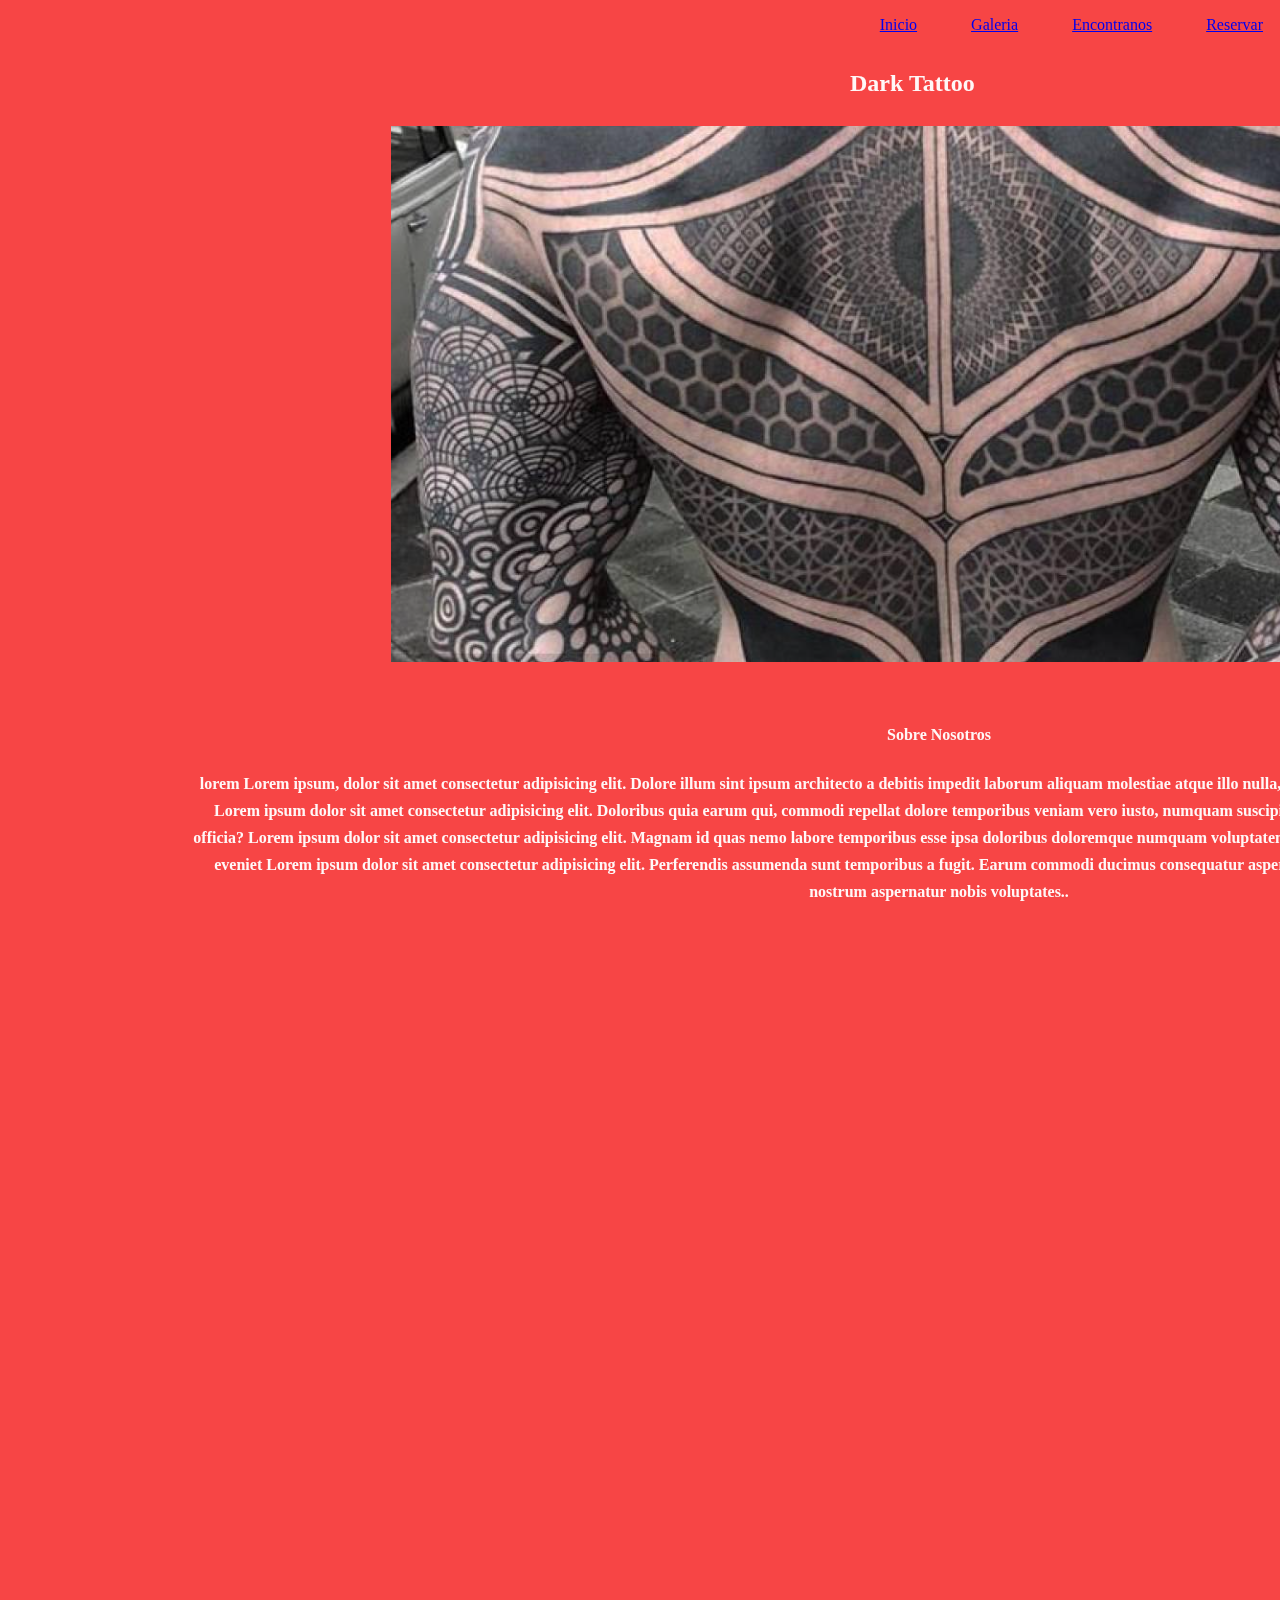
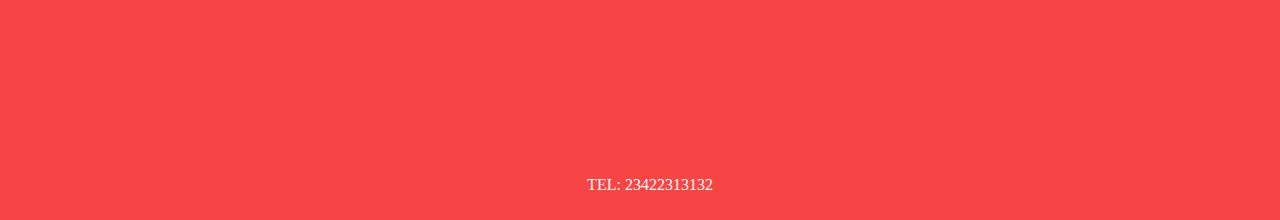
==== primera entrega coder almada/pages/about.html @ db8a8caa "Add files via upload" ====
<!DOCTYPE html>
<html lang="en">
<head>
    <meta charset="UTF-8">
    <meta http-equiv="X-UA-Compatible" content="IE=edge">
    <meta name="viewport" content="width=device-width, initial-scale=1.0">
    <link rel="stylesheet" href="../style/estilo.css">
    <title>Document</title>
</head>
<body>
    <header>
        <ul>
            <li><a href="../index.html">Inicio</a></li>
            <li><a href="../pages/galeria.html">Galeria</a></li>
            <li><a href="../pages/contact.html">Encontranos</a></li>
            <li><a href="../pages/reservar.html">Reservar</a></li>
        </ul>
    </header>
    <main>
        <h2>
            Dark Tattoo
        </h2>
        
        <div class=picbox4>
            <img src="../images/back.png" alt="">
        </div>
      
        <div class="textos4">
            <h4>Sobre Nosotros</h4>
            <p>lorem Lorem ipsum, dolor sit amet consectetur adipisicing elit. Dolore illum sint ipsum architecto a debitis impedit laborum aliquam molestiae atque illo nulla, ex culpa, adipisci dolorum, rerum animi ratione incidunt! Lorem ipsum dolor sit amet consectetur adipisicing elit. Doloribus quia earum qui, commodi repellat dolore temporibus veniam vero iusto, numquam suscipit aliquid, nisi neque facilis aliquam nemo veritatis culpa officia? Lorem ipsum dolor sit amet consectetur adipisicing elit. Magnam id quas nemo labore temporibus esse ipsa doloribus doloremque numquam voluptatem! Error velit quia sint tempora fuga unde. Molestias, dolor eveniet Lorem ipsum dolor sit amet consectetur adipisicing elit. Perferendis assumenda sunt temporibus a fugit. Earum commodi ducimus consequatur aspernatur hic perspiciatis! Fuga labore dolorum placeat iste nostrum aspernatur nobis voluptates..</p>
        </div>
    </main>
    <footer>
        <p>TEL: 23422313132</p>
    </footer>
</body>
</html>
---- primera entrega coder almada/style/estilo.css ----
header {
    color: whitesmoke;
    position: fixed;
    top: 0px;
    width: 100%;
    height: 100px;
    display: flex;
    justify-content: flex-end;
}
header ul li {
    display: inline;
    margin: 25px;
}
main {
    margin-top: 25px;
    padding-top: 25px;
}
footer {
    position: relative;
    padding: 10px;
    width: 100%;
    text-align: center;
    top: 1700px; 
    color: #fff7f7;
}
body{
    background-color:#f74545;
}
h1{
    position: absolute;
    left: 850px;
    top: 50px;
    color: #fff7f7;
}
h2{
    position: absolute;
    left: 850px;
    top: 50px;
    color: #fff7f7;
}
h3{
    position: absolute;
    left: 850px;
    top: 115px;
    color: #fff7f7;
}


.textos{
    position: absolute;
    width: 502px;
    height: 173px;
    left: 347px;
    top: 248px;
    font-family: 'Besley';
    font-style: normal;
    font-weight: 700;
    font-size: 16px;
    line-height: 27px;
    color: #fff7f7;
}
.textos2{
position: absolute;
width: 913px;
height: 122px;
left: 450px;
top: 1066px;
font-family: 'Besley';
font-style: normal;
font-weight: 700;
font-size: 16px;
line-height: 27px;
text-align: center;
color: #fff7f7;
}
.textos3{
    position: absolute;
    width: 1500px;
    height: 1000px;
    left: 189px;
    top: 900px;
    font-family: 'Besley';
    font-style: normal;
    font-weight: 700;
    font-size: 16px;
    line-height: 27px;
    text-align: center;
    color: #fff7f7;
}
.textos4{
    position: absolute;
    width: 1500px;
    height: 1000px;
    left: 189px;
    top: 700px;
    font-family: 'Besley';
    font-style: normal;
    font-weight: 700;
    font-size: 16px;
    line-height: 27px;
    text-align: center;
    color: #fff7f7;
}
.textos5{
    position: absolute;
    width: 600px;
    height: 250px;
    left: 70px;
    top: 100px;
    font-family: 'Besley';
    font-style: normal;
    font-weight: 700;
    font-size: 16px;
    line-height: 27px;
    color: #fff7f7;
}
.textos6{
    position: absolute;
    width: 702px;
    height: 473px;
    left: 1000px;
    top: 300px;
    font-family: 'Besley';
    font-style: normal;
    font-weight: 700;
    font-size: 16px;
    line-height: 27px;
    color: #fff7f7;
}
.picbox{
    position: absolute;
    left: 899px;
    top: 297px
}

.picbox2{
    position: absolute;
    width: 269px;
    height:403px;
    left: 921px;
    top: 1226px;
}
.picbox3{
    position: absolute;
    width: 269px;
    height:403px;
    left: 401px;
    top: 1226px;
}
.picbox4{
    position: absolute;
    width: 269px;
    height:403px;
    left: 391px;
    top: 126px;
}
.picbox5{
    position: absolute;
    width: 269px;
    height:403px;
    left: 750px;
    top: 126px;
}
.picbox6{
    position: absolute;
    left: 100px;
    top: 297px
}

.fotos{
    position:absolute;
    left: 100px;
    top: 100px;
    display: flex;
    flex-wrap: wrap;
    justify-content: space-around;
}
.fotos_foto{
    width: 380px;
    height:380px;
    margin: 20px;
}

.formulario{
    position:absolute;
    left: 300px;
    top: 150px;
}
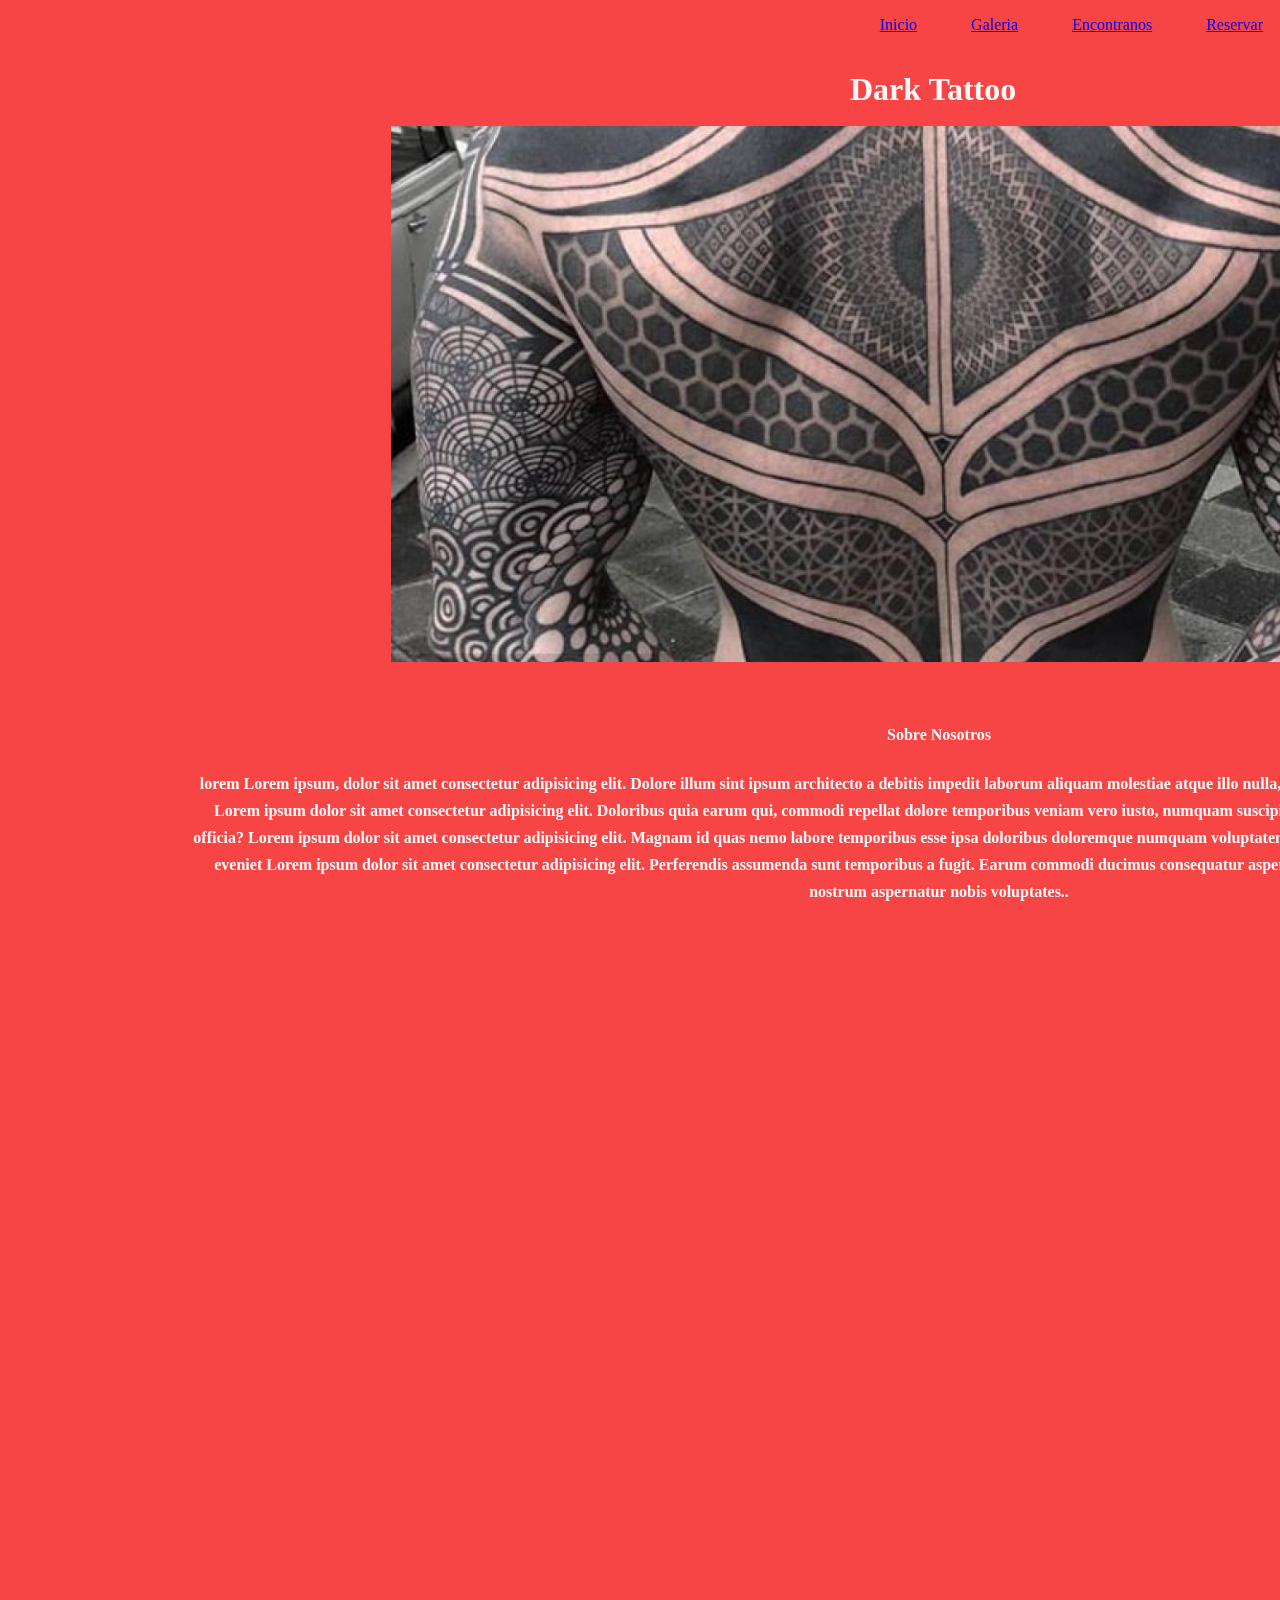
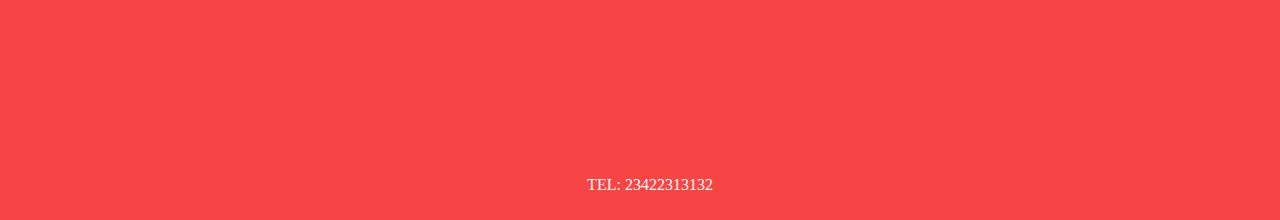
==== commit 441607fc: "Add files via upload" ====
--- a/primera entrega coder almada/pages/about.html
+++ b/primera entrega coder almada/pages/about.html
@@ -17,9 +17,9 @@
         </ul>
     </header>
     <main>
-        <h2>
+        <h1>
             Dark Tattoo
-        </h2>
+        </h1>
         
         <div class=picbox4>
             <img src="../images/back.png" alt="">
